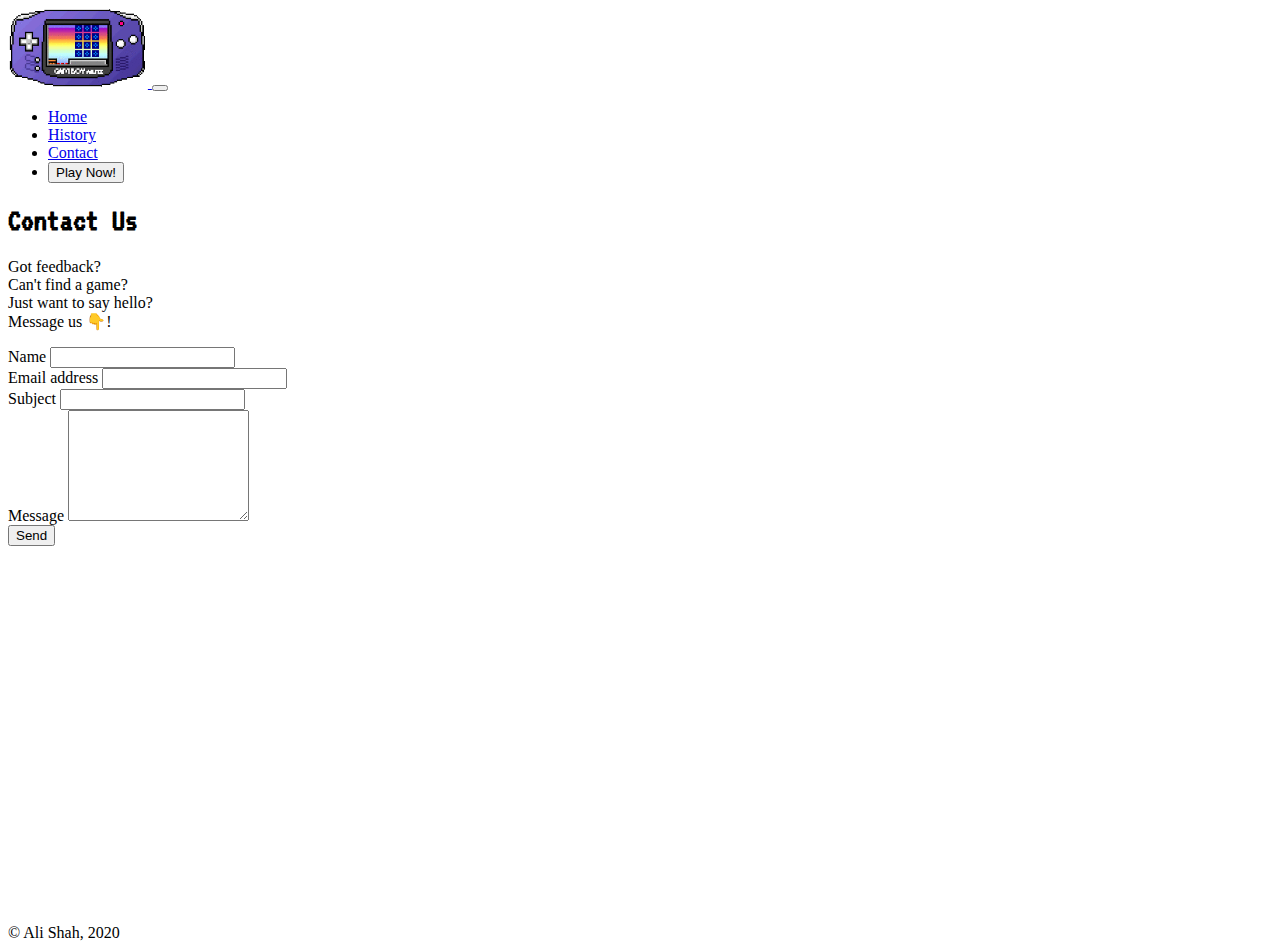
==== contact.html @ 6ac2dc4e "Save Progress" ====
<!DOCTYPE html>
<html lang="en">

<head>
  <meta charset="UTF-8">
  <meta name="viewport" content="width=device-width, initial-scale=1.0">
  <title>Contact</title>
  <!-- Bootstrap CSS -->
  <link rel="stylesheet" href="https://cdn.jsdelivr.net/npm/bootstrap@4.5.3/dist/css/bootstrap.min.css"
    integrity="sha384-TX8t27EcRE3e/ihU7zmQxVncDAy5uIKz4rEkgIXeMed4M0jlfIDPvg6uqKI2xXr2" crossorigin="anonymous">
  <!-- Custom CSS -->
  <link rel="stylesheet" href="style.css">
</head>

<body>
  <!-- NAVBAR -->
  <nav class="navbar sticky-top navbar-expand-md navbar-dark bg-dark">
    <div class="container-lg">
      <a class="navbar-brand" href="index.html">
        <img src="img/gb-logo.gif" height="80" class="d-inline-block align-top">
      </a>
      <button class="navbar-toggler" type="button" data-toggle="collapse" data-target="#navbarSupportedContent"
        aria-controls="navbarSupportedContent" aria-expanded="false" aria-label="Toggle navigation">
        <span class="navbar-toggler-icon"></span>
      </button>
      <div class="collapse navbar-collapse" id="navbarSupportedContent">
        <ul class="navbar-nav ml-auto align-items-center">
          <li class="nav-item mx-3">
            <a class="nav-link" href="index.html">Home</a>
          </li>
          <li class="nav-item mx-3">
            <a class="nav-link" href="history.html">History</a>
          </li>
          <li class="nav-item active mx-3">
            <a class="nav-link" href="contact.html">Contact</a>
          </li>
          <li class="nav-item mx-3">
            <a class="nav-link" href="play.html">
              <button class="btn btn-primary">Play Now!</button>
            </a>
          </li>
        </ul>
      </div>
    </div>
  </nav>

  <!-- Form -->
  <div class="container d-flex flex-column justify-content-center" style="min-height: 80vh;">
    <div class="row m-5 p-5">
      <div class="col-lg-8 offset-lg-2">
        <h1>Contact Us</h1>
        <p class="lead">
          Got feedback?
          <br />Can't find a game?
          <br />Just want to say hello?
          <br />Message us 👇!
        </p>
        <form>
          <div class="form-row">
            <div class="form-group col-lg-6">
              <label for="name">Name</label>
              <input type="text" class="form-control" id="name">
            </div>
            <div class="form-group col-lg-6">
              <label for="email">Email address</label>
              <input type="email" class="form-control" id="email">
            </div>
          </div>
          <div class="form-group">
            <label for="subject">Subject</label>
            <input type="text" class="form-control" id="subject">
          </div>
          <div class="form-group">
            <label for="message">Message</label>
            <textarea type="textarea" rows="7" class="form-control" id="message"></textarea>
          </div>
          <button type="submit" class="btn btn-primary" data-toggle="tooltip" data-placement="top" data-html="true"
            title="Expected response:<br />24-48h">
            Send
          </button>
        </form>
      </div>
    </div>
  </div>

  <!-- FOOTER -->
  <div class="bg-dark text-light p-5">
    &copy; Ali Shah, 2020
  </div>

  <!-- Bootstrap JS -->
  <script src="https://code.jquery.com/jquery-3.5.1.slim.min.js"
    integrity="sha384-DfXdz2htPH0lsSSs5nCTpuj/zy4C+OGpamoFVy38MVBnE+IbbVYUew+OrCXaRkfj"
    crossorigin="anonymous"></script>
  <script src="https://cdn.jsdelivr.net/npm/bootstrap@4.5.3/dist/js/bootstrap.bundle.min.js"
    integrity="sha384-ho+j7jyWK8fNQe+A12Hb8AhRq26LrZ/JpcUGGOn+Y7RsweNrtN/tE3MoK7ZeZDyx"
    crossorigin="anonymous"></script>
  <script>
    // Initialize tooltip
    $(function () {
      $('[data-toggle="tooltip"]').tooltip()
    })
  </script>
</body>

</html>
---- style.css ----
@import url('https://fonts.googleapis.com/css2?family=VT323&display=swap');

/* .bg-play {
  font-family: "VT323";
  background:
    linear-gradient(rgba(0, 0, 0, 0.5), rgba(0, 0, 0, 0.5)),
    url("img/gb-background.gif");
  background-size: cover;
  background-attachment: fixed;
  background-repeat: no-repeat;
  background-position: center;
  height: 90vh;
} */

h1 {
  font-family: "VT323";
}

/* ---------- Nav & Footer ----------*/

.bg-nav {
  background-color: white;
}

/* --------------------------------- */


/* ---------- HOME PAGE ----------*/

.bg-gameboy {
  background: rgb(74,57,156);
  background: linear-gradient(45deg, rgba(74,57,156,1) 0%, rgba(132,115,222,1) 35%, rgba(255,255,255,1) 100%);
  height: 70vh;
}

.btn-gameboy {
  color: white;
  background-color: rgb(74, 57, 156);
  border: 1px solid rgb(74, 57, 156);
}

.btn-gameboy:hover {
  color: rgb(74, 57, 156);
  background-color: white;
}

/* ------------------------------ */

.bg-play {
  background-image: url("img/gb-wallpaper.jpg");
  background-size: cover;
  /* background-attachment: fixed; */
  background-repeat: no-repeat;
  background-position: center;
  height: 90vh;
}
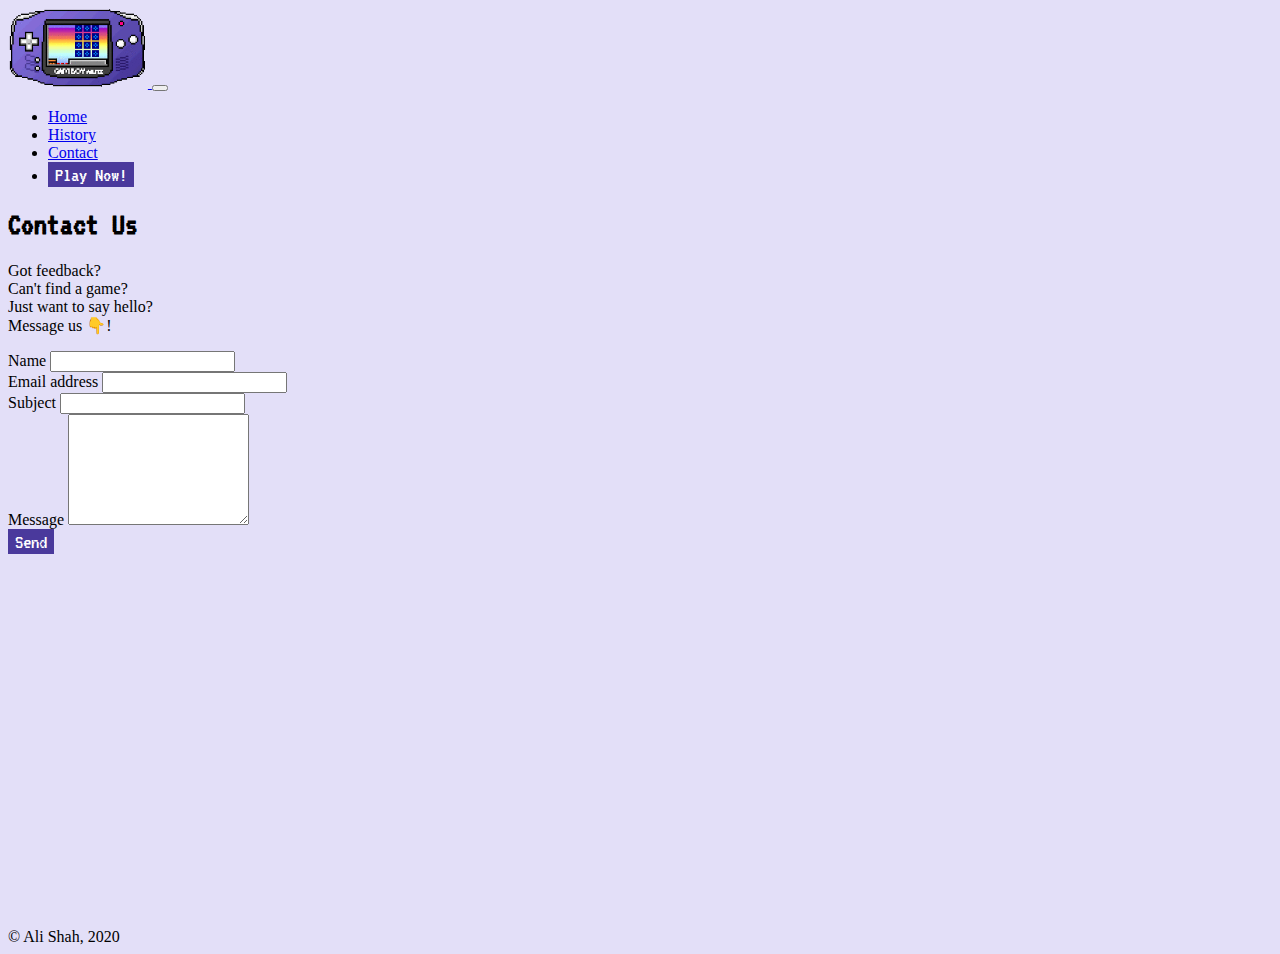
==== commit c2a086fb: "[Update] Finally got some things figured out" ====
--- a/contact.html
+++ b/contact.html
@@ -4,7 +4,7 @@
 <head>
   <meta charset="UTF-8">
   <meta name="viewport" content="width=device-width, initial-scale=1.0">
-  <title>Contact</title>
+  <title>Gameboy Online: Contact</title>
   <!-- Bootstrap CSS -->
   <link rel="stylesheet" href="https://cdn.jsdelivr.net/npm/bootstrap@4.5.3/dist/css/bootstrap.min.css"
     integrity="sha384-TX8t27EcRE3e/ihU7zmQxVncDAy5uIKz4rEkgIXeMed4M0jlfIDPvg6uqKI2xXr2" crossorigin="anonymous">
@@ -14,7 +14,7 @@
 
 <body>
   <!-- NAVBAR -->
-  <nav class="navbar sticky-top navbar-expand-md navbar-dark bg-dark">
+  <nav class="navbar sticky-top navbar-expand-md navbar-light bg-light">
     <div class="container-lg">
       <a class="navbar-brand" href="index.html">
         <img src="img/gb-logo.gif" height="80" class="d-inline-block align-top">
@@ -36,7 +36,7 @@
           </li>
           <li class="nav-item mx-3">
             <a class="nav-link" href="play.html">
-              <button class="btn btn-primary">Play Now!</button>
+              <button class="btn btn-gameboy">Play Now!</button>
             </a>
           </li>
         </ul>
@@ -49,7 +49,7 @@
     <div class="row m-5 p-5">
       <div class="col-lg-8 offset-lg-2">
         <h1>Contact Us</h1>
-        <p class="lead">
+        <p>
           Got feedback?
           <br />Can't find a game?
           <br />Just want to say hello?
@@ -74,7 +74,7 @@
             <label for="message">Message</label>
             <textarea type="textarea" rows="7" class="form-control" id="message"></textarea>
           </div>
-          <button type="submit" class="btn btn-primary" data-toggle="tooltip" data-placement="top" data-html="true"
+          <button type="submit" class="btn btn-gameboy w-25" data-toggle="tooltip" data-placement="top" data-html="true"
             title="Expected response:<br />24-48h">
             Send
           </button>
@@ -84,7 +84,7 @@
   </div>
 
   <!-- FOOTER -->
-  <div class="bg-dark text-light p-5">
+  <div class="bg-light p-5">
     &copy; Ali Shah, 2020
   </div>
 
--- a/style.css
+++ b/style.css
@@ -1,4 +1,44 @@
 @import url('https://fonts.googleapis.com/css2?family=VT323&display=swap');
+
+body {
+  background-color: rgb(227, 223, 248);
+}
+
+body h1 {
+  font-family: "VT323";
+}
+
+.bg-gameboy {
+  background: rgb(74,57,156);
+  background:
+    linear-gradient(
+      45deg,
+      rgba(74,57,156,1) 0%,
+      rgba(132,115,222,1) 35%,
+      rgba(255,255,255,1) 100%
+    );
+}
+
+.btn-gameboy {
+  font-family: "VT323";
+  font-size: 1.3em;
+  color: white;
+  background-color: rgb(74, 57, 156);
+  border: 1px solid rgb(74, 57, 156);
+}
+
+.btn-gameboy:hover {
+  color: rgb(74, 57, 156);
+  background-color: white;
+}
+
+.bg-play {
+  background-image: url("img/gb-wallpaper.jpg");
+  background-size: cover;
+  background-repeat: no-repeat;
+  background-position: center;
+}
+
 
 /* .bg-play {
   font-family: "VT323";
@@ -10,47 +50,4 @@
   background-repeat: no-repeat;
   background-position: center;
   height: 90vh;
-} */
-
-h1 {
-  font-family: "VT323";
-}
-
-/* ---------- Nav & Footer ----------*/
-
-.bg-nav {
-  background-color: white;
-}
-
-/* --------------------------------- */
-
-
-/* ---------- HOME PAGE ----------*/
-
-.bg-gameboy {
-  background: rgb(74,57,156);
-  background: linear-gradient(45deg, rgba(74,57,156,1) 0%, rgba(132,115,222,1) 35%, rgba(255,255,255,1) 100%);
-  height: 70vh;
-}
-
-.btn-gameboy {
-  color: white;
-  background-color: rgb(74, 57, 156);
-  border: 1px solid rgb(74, 57, 156);
-}
-
-.btn-gameboy:hover {
-  color: rgb(74, 57, 156);
-  background-color: white;
-}
-
-/* ------------------------------ */
-
-.bg-play {
-  background-image: url("img/gb-wallpaper.jpg");
-  background-size: cover;
-  /* background-attachment: fixed; */
-  background-repeat: no-repeat;
-  background-position: center;
-  height: 90vh;
-}+} */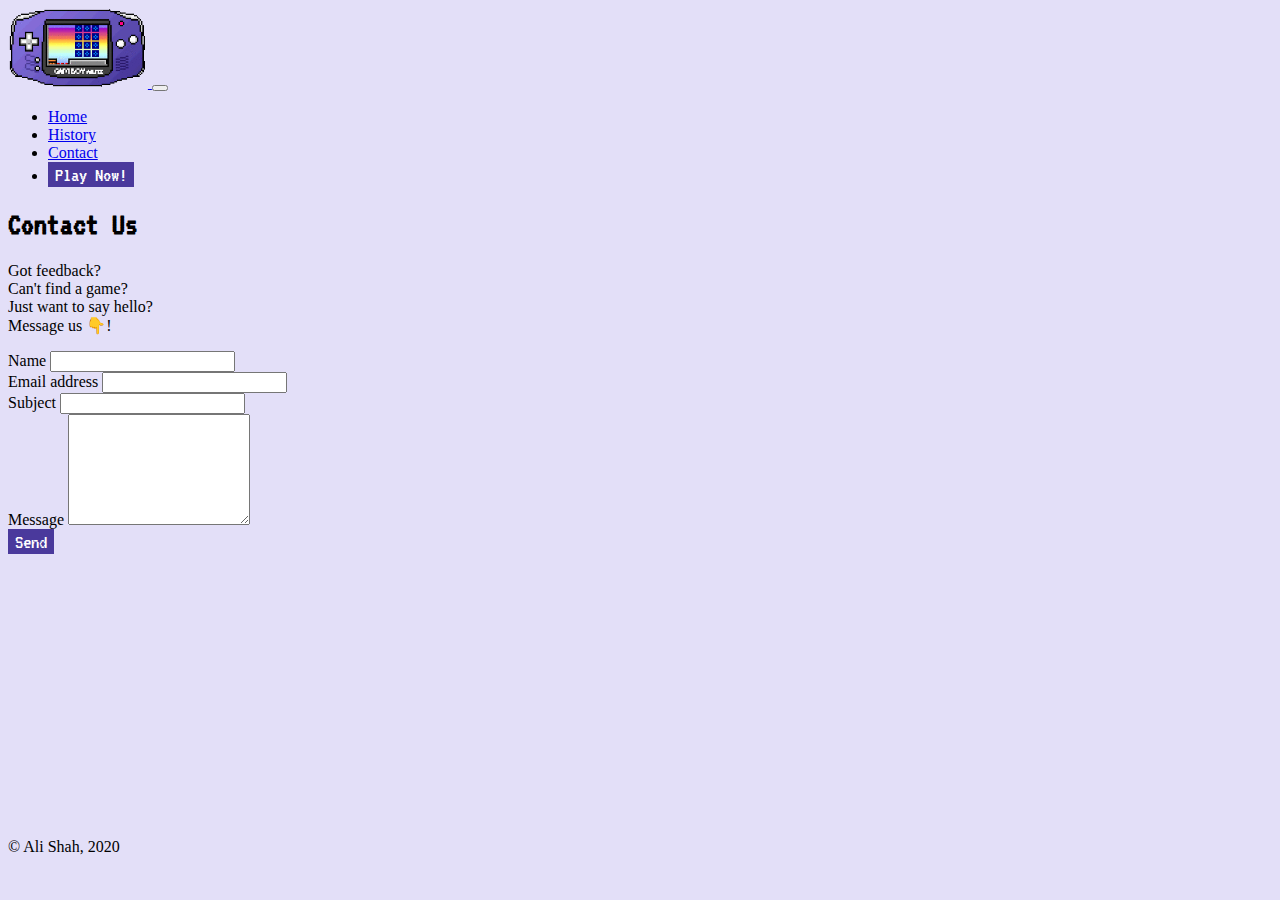
==== commit a7aa8e6f: "[Added] cards to history.html" ====
--- a/contact.html
+++ b/contact.html
@@ -5,6 +5,7 @@
   <meta charset="UTF-8">
   <meta name="viewport" content="width=device-width, initial-scale=1.0">
   <title>Gameboy Online: Contact</title>
+  <link rel="icon" href="favicon.png">
   <!-- Bootstrap CSS -->
   <link rel="stylesheet" href="https://cdn.jsdelivr.net/npm/bootstrap@4.5.3/dist/css/bootstrap.min.css"
     integrity="sha384-TX8t27EcRE3e/ihU7zmQxVncDAy5uIKz4rEkgIXeMed4M0jlfIDPvg6uqKI2xXr2" crossorigin="anonymous">
@@ -45,7 +46,7 @@
   </nav>
 
   <!-- Form -->
-  <div class="container d-flex flex-column justify-content-center" style="min-height: 80vh;">
+  <div class="container d-flex flex-column justify-content-center" style="min-height: 70vh;">
     <div class="row m-5 p-5">
       <div class="col-lg-8 offset-lg-2">
         <h1>Contact Us</h1>
--- a/style.css
+++ b/style.css
@@ -4,7 +4,7 @@
   background-color: rgb(227, 223, 248);
 }
 
-body h1 {
+h1, h2 {
   font-family: "VT323";
 }
 
@@ -37,17 +37,4 @@
   background-size: cover;
   background-repeat: no-repeat;
   background-position: center;
-}
-
-
-/* .bg-play {
-  font-family: "VT323";
-  background:
-    linear-gradient(rgba(0, 0, 0, 0.5), rgba(0, 0, 0, 0.5)),
-    url("img/gb-background.gif");
-  background-size: cover;
-  background-attachment: fixed;
-  background-repeat: no-repeat;
-  background-position: center;
-  height: 90vh;
-} */+}